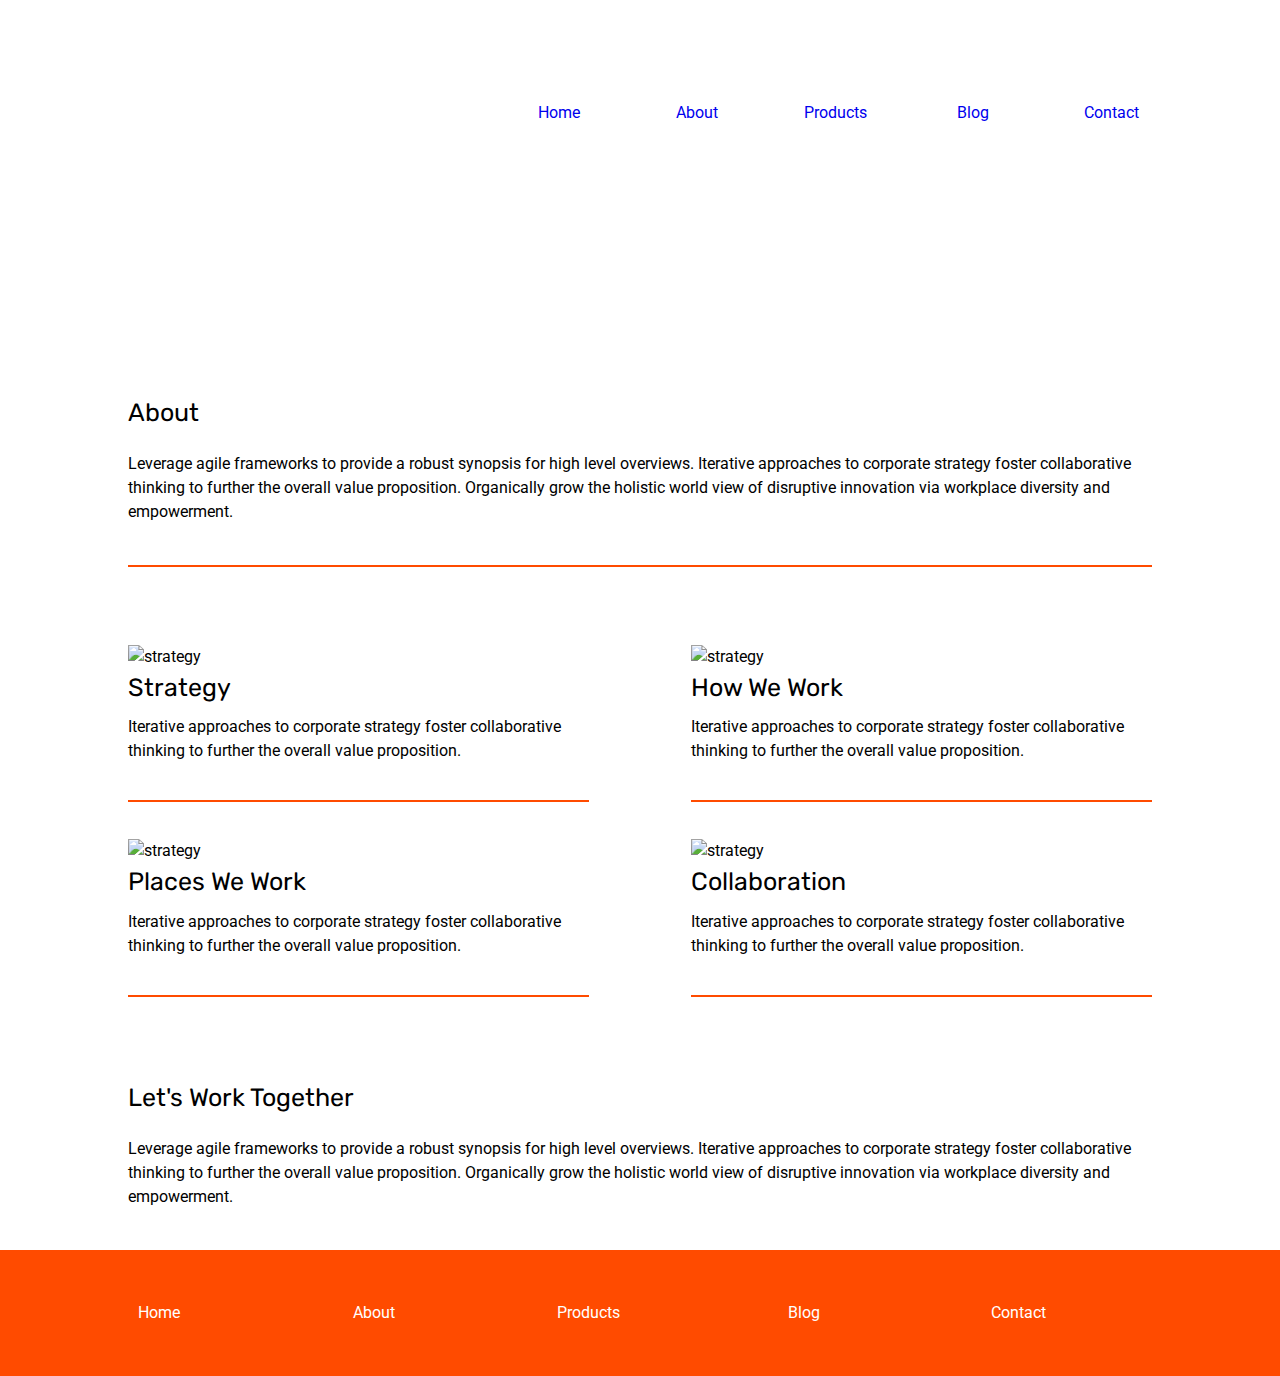
==== about.html @ 0b8c483a "completed about page" ====
<!doctype html>

<html lang="en">
<head>
  <meta charset="utf-8">

  <title>Sprint Challenge - About</title>

  <link href="https://fonts.googleapis.com/css?family=Roboto|Rubik" rel="stylesheet">
  <link rel="stylesheet" href="css/index.css">

</head>

<body>
  <header>
    <div class="logo">
        <img src="img/BIT_Logo.png" alt="">
    </div>
    <div>
        <nav>
            <a href="index.html">Home</a>
            <a href="about.html">About</a>
            <a href="#">Products</a>
            <a href="#">Blog</a>
            <a href="#">Contact</a>
        </nav>
    </div>
    <div class="image">
        <img src="img/jumbo-about.png" alt="">
    </div>
</header>
    <div class="container about-page">
      <section class="top">
        <h2>About</h2> 
        <p>Leverage agile frameworks to provide a robust synopsis for high level overviews. Iterative approaches to corporate strategy foster collaborative thinking to further the overall value proposition. Organically grow the holistic world view of disruptive innovation via workplace diversity and empowerment.</p> 
      </section>
      
      <section class="middle">
      <div class="split">
        <div id="container">
          <div class="strategy">
            <img src="img/about-plan.png" alt="strategy">
            <h2>Strategy</h2>
            <p>Iterative approaches to corporate strategy foster collaborative thinking to further the overall value proposition.</p>
          </div>
        </div>
        <div id="container">
          <div class="places">
            <img src="img/about-office.png" alt="strategy">
            <h2>Places We Work</h2>
            <p>Iterative approaches to corporate strategy foster collaborative thinking to further the overall value proposition.</p>
          </div>
        </div>
      </div>
      <div class="split">
        <div id="container">
          <div class="work">
            <img src="img/about-working.png" alt="strategy">
            <h2>How We Work</h2>
            <p>Iterative approaches to corporate strategy foster collaborative thinking to further the overall value proposition.</p>
          </div>
        </div>  
        <div id="container">
          <div class="collaboration">
            <img src="img/about-meeting.png" alt="strategy">
            <h2>Collaboration</h2>
            <p>Iterative approaches to corporate strategy foster collaborative thinking to further the overall value proposition.</p>
          </div>
          </div>
      </div>
      </section>

    <section class="bottom">
      <h2>Let's Work Together</h2>
      <p>Leverage agile frameworks to provide a robust synopsis for high level overviews. Iterative approaches to corporate strategy foster collaborative thinking to further the overall value proposition. Organically grow the holistic world view of disruptive innovation via workplace diversity and empowerment.</p>
    </section>

    

    
  </div><!-- container -->  
      <footer>
        <nav>
          <a href="index.html">Home</a>
          <a href="#">About</a>
          <a href="#">Products</a>
          <a href="#">Blog</a>
          <a href="#">Contact</a>
        </nav>
      </footer>
         
</body>
</html>
---- css/index.css ----
/* http://meyerweb.com/eric/tools/css/reset/ 
   v2.0 | 20110126
   License: none (public domain)
*/

html, body, div, span, applet, object, iframe,
h1, h2, h3, h4, h5, h6, p, blockquote, pre,
a, abbr, acronym, address, big, cite, code,
del, dfn, em, img, ins, kbd, q, s, samp,
small, strike, strong, sub, sup, tt, var,
b, u, i, center,
dl, dt, dd, ol, ul, li,
fieldset, form, label, legend,
table, caption, tbody, tfoot, thead, tr, th, td,
article, aside, canvas, details, embed, 
figure, figcaption, footer, header, hgroup, 
menu, nav, output, ruby, section, summary,
time, mark, audio, video {
	margin: 0;
	padding: 0;
	/* border: 0; */
	font-size: 100%;
	font: inherit;
	vertical-align: baseline;
}
/* HTML5 display-role reset for older browsers */
article, aside, details, figcaption, figure, 
footer, header, hgroup, menu, nav, section {
	display: block;
}
body {
	line-height: 1;
}
ol, ul {
	list-style: none;
}
blockquote, q {
	quotes: none;
}
blockquote:before, blockquote:after,
q:before, q:after {
	content: '';
	content: none;
}
table {
	border-collapse: collapse;
	border-spacing: 0;
}

* {
    box-sizing: border-box;
    max-width:100%;
    /* border: 1px solid grey; */
}

html{
    font-size:62.5%;
}
body {
    font-family: 'Roboto', sans-serif;
    line-height:1.5;
    font-size:1.6rem;
}

h1, h2, h3, h4, h5 {
    font-size: 2.5rem;
    margin-bottom: 2%;
    font-family: 'Rubik', sans-serif;
}
section, footer{
    padding:4% 0;
}
.container {
    width: 80%;
    margin: 0 auto;
}

/*Header Section Styles */

header {
    display:flex;
    flex-wrap: wrap;
    flex-direction: row;
    justify-content: space-around;
    align-items: center;
    width:100%;
    height: 25vh;
    margin: 5% 0;

}

header div{
    justify-content: space-between;
    width:60%;
}

nav {
    display: flex;
    justify-content: space-around;
    align-items: center;
    text-align: center;
    margin-right:12%;
    width:90%;
    
}

nav a{
    display:flex;
    justify-content: space-evenly;
    text-decoration: none;
    width: 45%;
    
}

.logo {
    width: 25%;
    margin-left:8%;
}

.image{
    display: flex;
    padding-top: 4%;
    width:90%;
    justify-content: center;
}

/*Top Section Styles*/

.top-content {
    display: flex;
    flex-wrap: wrap;
    justify-content: space-between;
    margin-bottom: 4%;
    border-bottom: 2px solid #ff4b00;
    text-align: justify;
}

.top-content .text-container {
    width: 35%;
    padding: 0 1%;
    padding-bottom: 4%;  
}

/*Middle Section Styles*/
.middle-content {
    margin-bottom: 4%;
}

.middle-content h2 {
    margin-bottom: 0;
}

.middle-content .boxes {
    display: flex;
    flex-wrap: wrap;
    justify-content: space-between;
}

.middle-content .boxes .box {
    margin: 4% 1%;
    color: white;
    display: flex;
    align-items: center;
    justify-content: center;
    width:15%;
    height: 15vh;
}

.box1{
    background-color:teal;
}

.box2{
    background-color: gold;
}

.box3{
    background-color: cadetblue;
}

.box4{
    background-color: coral;
}

.box5{
    background-color: crimson;
}

.box6{
    background-color: forestgreen;
}

.box7{
    background-color: darkorchid;
}

.box8{
    background-color: hotpink;
}

.box9{
    background-color: indigo;
}

.box10{
    background-color: dodgerblue;
}


/*Bottom Section Styles*/
.bottom-content {
    display: flex;
    justify-content: space-between;
}

.bottom-content .text-container {
    width:25%;
}

.bottom-content .text-container:last-child {
    padding-right: 0;
}

/*Footer Styles*/
footer {
    display: flex;
    justify-content: space-around;
    width: 100%;
    background-color: #ff4b00;
}
    
footer nav{
    margin-left:4%;
}

footer nav a{
    color:white;
}
/*About Page Styles*/

.top{
    border-bottom:2px solid #ff4b00;
}


.middle{
    display:flex;
    flex-wrap: wrap;
    flex-direction: row;
    justify-content: space-between;
}

.middle .split{
    flex-direction: row;
    width:45%;
    
}

.middle .split #container{
    flex-wrap: wrap;
    justify-content: space-between;
    align-items: center;
    padding:8% 0;
    border-bottom:2px solid #ff4b00;
}


/*Responsive Styles*/
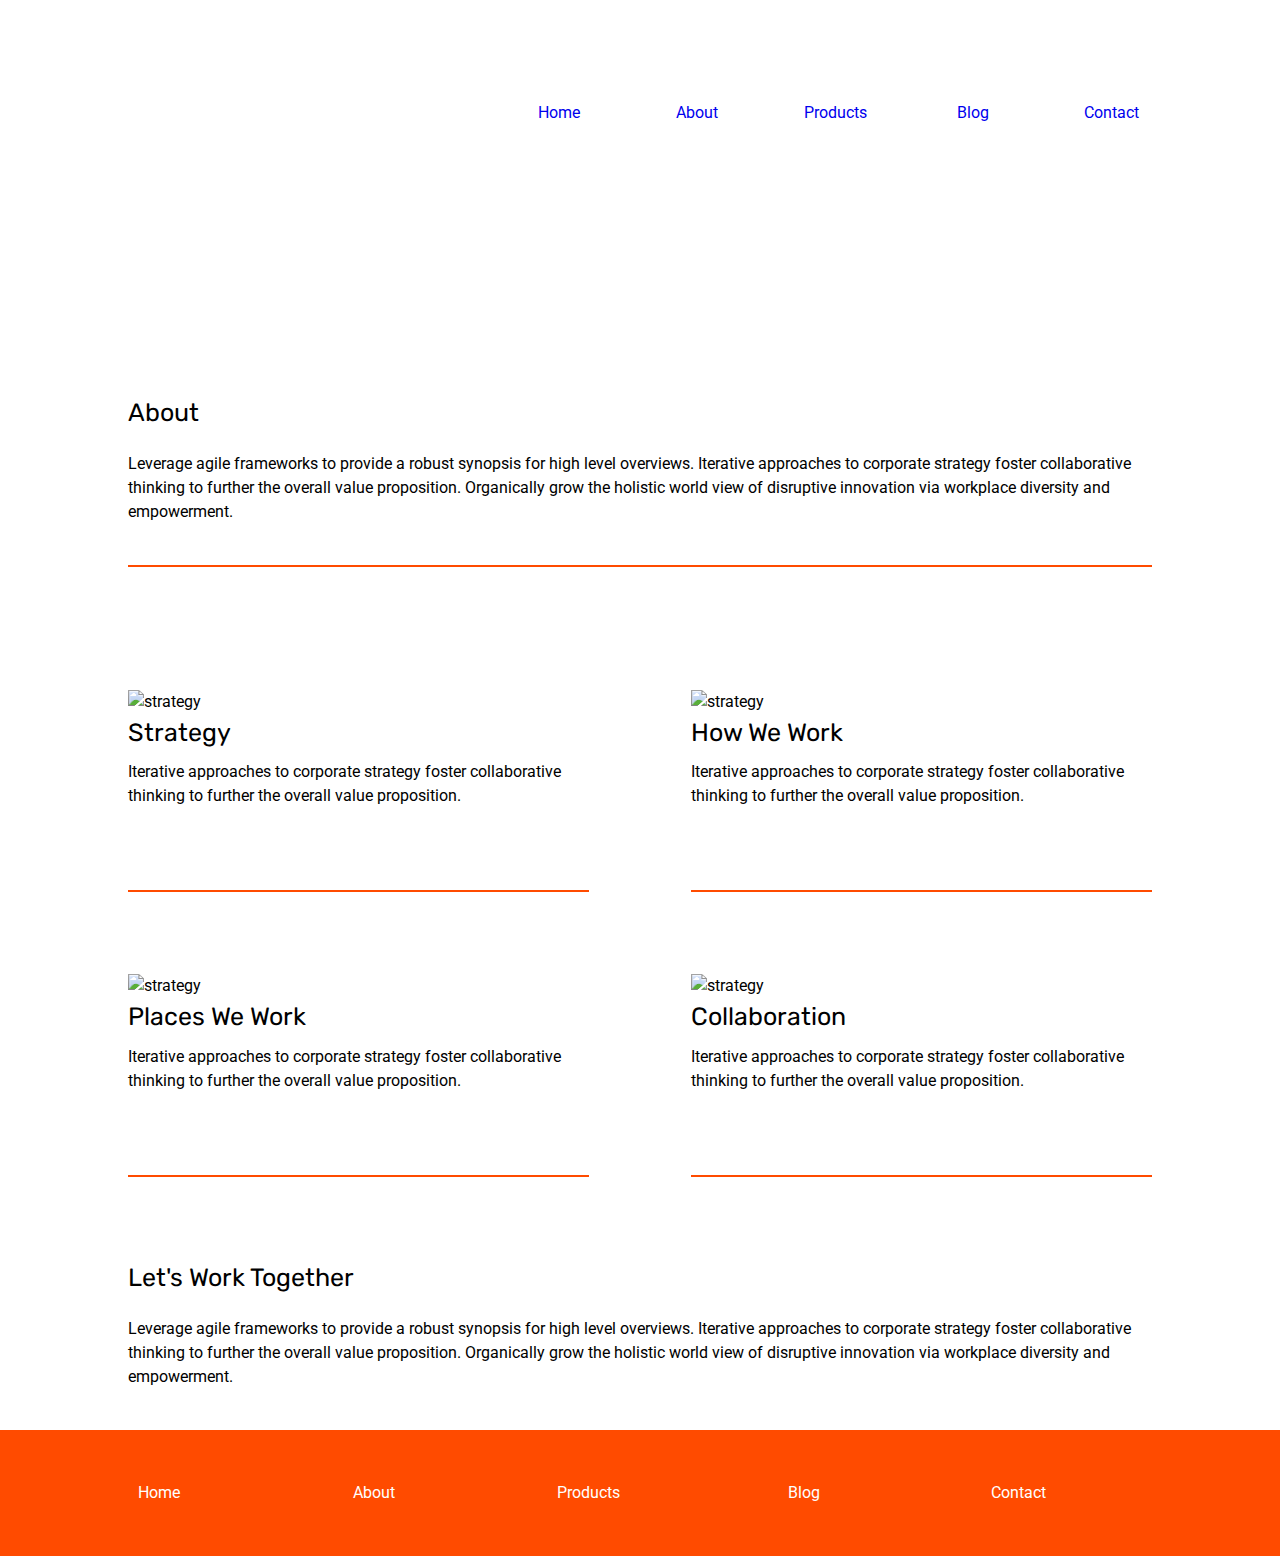
==== commit 3f8405ff: "finished responsive design for about page" ====
--- a/about.html
+++ b/about.html
@@ -3,6 +3,7 @@
 <html lang="en">
 <head>
   <meta charset="utf-8">
+  <meta name="viewport" content="width=device-width, initial-scale=1.0">
 
   <title>Sprint Challenge - About</title>
 
@@ -16,7 +17,7 @@
     <div class="logo">
         <img src="img/BIT_Logo.png" alt="">
     </div>
-    <div>
+    <div class="nav">
         <nav>
             <a href="index.html">Home</a>
             <a href="about.html">About</a>
@@ -36,7 +37,7 @@
       </section>
       
       <section class="middle">
-      <div class="split">
+      
         <div id="container">
           <div class="strategy">
             <img src="img/about-plan.png" alt="strategy">
@@ -44,6 +45,15 @@
             <p>Iterative approaches to corporate strategy foster collaborative thinking to further the overall value proposition.</p>
           </div>
         </div>
+
+        <div id="container">
+          <div class="work">
+            <img src="img/about-working.png" alt="strategy">
+            <h2>How We Work</h2>
+            <p>Iterative approaches to corporate strategy foster collaborative thinking to further the overall value proposition.</p>
+          </div>
+        </div>
+
         <div id="container">
           <div class="places">
             <img src="img/about-office.png" alt="strategy">
@@ -51,15 +61,7 @@
             <p>Iterative approaches to corporate strategy foster collaborative thinking to further the overall value proposition.</p>
           </div>
         </div>
-      </div>
-      <div class="split">
-        <div id="container">
-          <div class="work">
-            <img src="img/about-working.png" alt="strategy">
-            <h2>How We Work</h2>
-            <p>Iterative approaches to corporate strategy foster collaborative thinking to further the overall value proposition.</p>
-          </div>
-        </div>  
+
         <div id="container">
           <div class="collaboration">
             <img src="img/about-meeting.png" alt="strategy">
@@ -67,7 +69,7 @@
             <p>Iterative approaches to corporate strategy foster collaborative thinking to further the overall value proposition.</p>
           </div>
           </div>
-      </div>
+    
       </section>
 
     <section class="bottom">
--- a/css/index.css
+++ b/css/index.css
@@ -250,19 +250,96 @@
     justify-content: space-between;
 }
 
-.middle .split{
-    flex-direction: row;
-    width:45%;
-    
-}
-
-.middle .split #container{
+
+.middle #container{
     flex-wrap: wrap;
     justify-content: space-between;
     align-items: center;
     padding:8% 0;
     border-bottom:2px solid #ff4b00;
-}
-
-
-/*Responsive Styles*/+    width:45%;
+}
+
+
+/*Responsive Styles*/
+
+@media(max-width:500px){
+    /*home page*/
+    header{
+        flex-direction: column;
+        justify-content: center;
+    }
+    .logo{
+        width: 25%;
+        margin:0 15% 0 0;
+        
+    }
+    .nav{
+        width:100%;
+        margin:1% 10% 0 7%;
+    }
+
+    .image{
+        margin: 0 15% 0 0%;
+        width:90%;
+    }
+
+    .text-container h2 {
+        text-align: center;
+        margin: 4% 0;
+    }
+
+    #top-content{
+        border-bottom:2px solid #ff4b00;
+    }
+
+    .middle-content{
+        text-align: center;
+        border-bottom:2px solid #ff4b00;
+    }
+
+    .middle-content .boxes .box{
+        width:45%;
+    }
+
+    .bottom-content{
+        flex-direction: column;
+    }
+
+    .bottom-content .text-container{
+        width:100%;
+    }
+
+    footer nav{
+        flex-direction: column;
+        align-items: center;
+        margin-left:10%;
+    }
+    
+    footer nav a{
+        margin: 2% 0;
+    }
+
+/*about page*/
+
+    .top{
+        text-align: center;
+    }
+
+    .middle{
+        flex-direction: column;
+        width:100%;
+        
+    }
+
+    .middle #container{
+        width:100%;
+        justify-content: center;
+        align-items: center;
+        text-align: center;
+    }
+
+    .bottom{
+        text-align: center;
+    }
+}